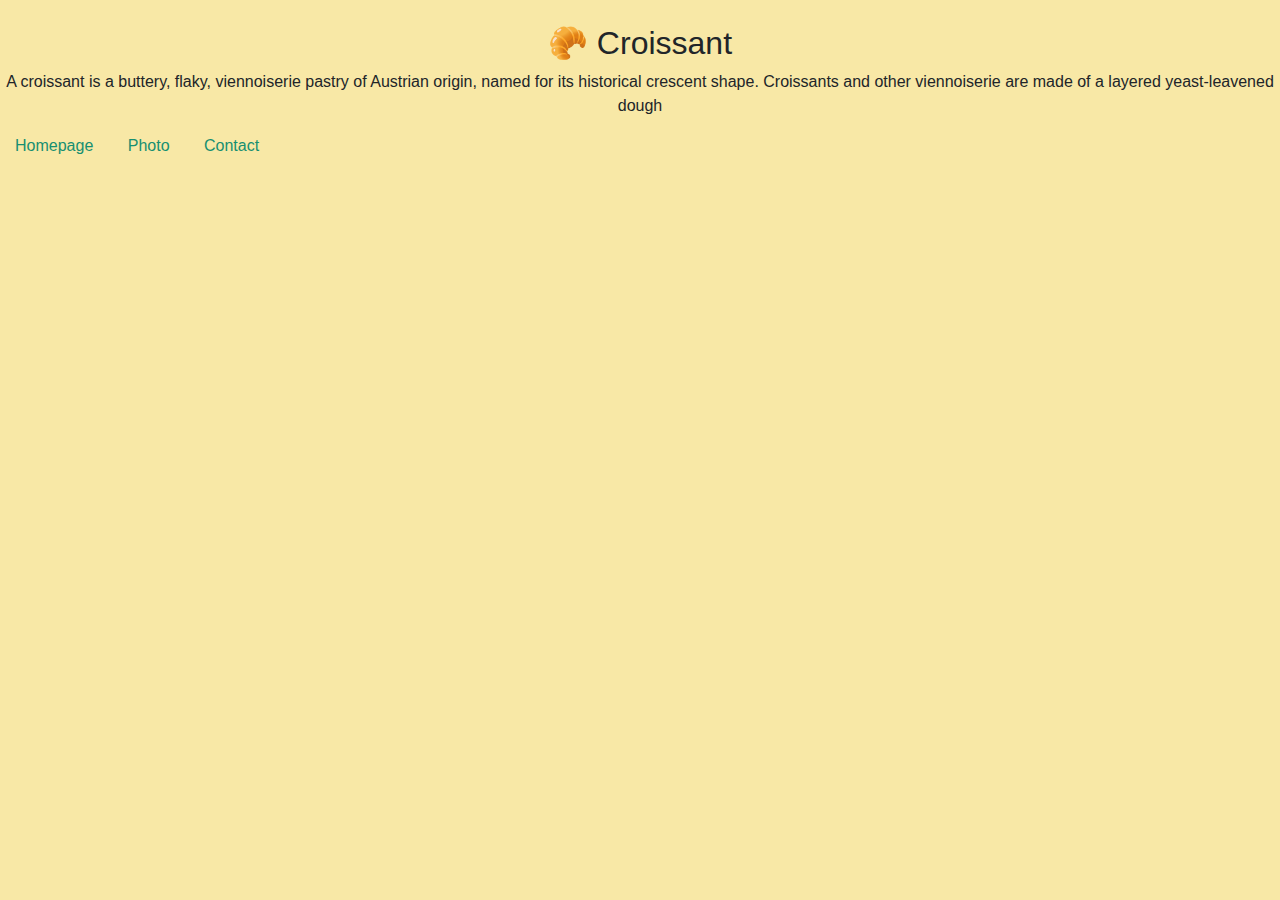
==== index.html @ e0fc93cf "building the html and css" ====
<!DOCTYPE html>
<html lang="en">
  <head>
    <meta charset="UTF-8" />
    <meta http-equiv="X-UA-Compatible" content="IE=edge" />
    <meta name="viewport" content="width=device-width, initial-scale=1.0" />
    <link
      rel="stylesheet"
      href="https://cdn.jsdelivr.net/npm/bootstrap@4.3.1/dist/css/bootstrap.min.css"
      integrity="sha384-ggOyR0iXCbMQv3Xipma34MD+dH/1fQ784/j6cY/iJTQUOhcWr7x9JvoRxT2MZw1T"
      crossorigin="anonymous"
    />
    <title>Croissant</title>
    <style>
      .link-center {
        color: #178f71;
        display: inline-block;
        margin: 0 15px;
      }
      body {
        background-color: #f8e8a6;
      }
    </style>
  </head>
  <body>
    <h2 class="text-center mt-4">🥐 Croissant</h2>
    <p class="text-center">
      A croissant is a buttery, flaky, viennoiserie pastry of Austrian origin,
      named for its historical crescent shape. Croissants and other viennoiserie
      are made of a layered yeast-leavened dough
    </p>
    <a href="" class="link-center">Homepage </a>
    <a href="" class="link-center">Photo </a>
    <a href="" class="link-center">Contact</a>
  </body>
</html>
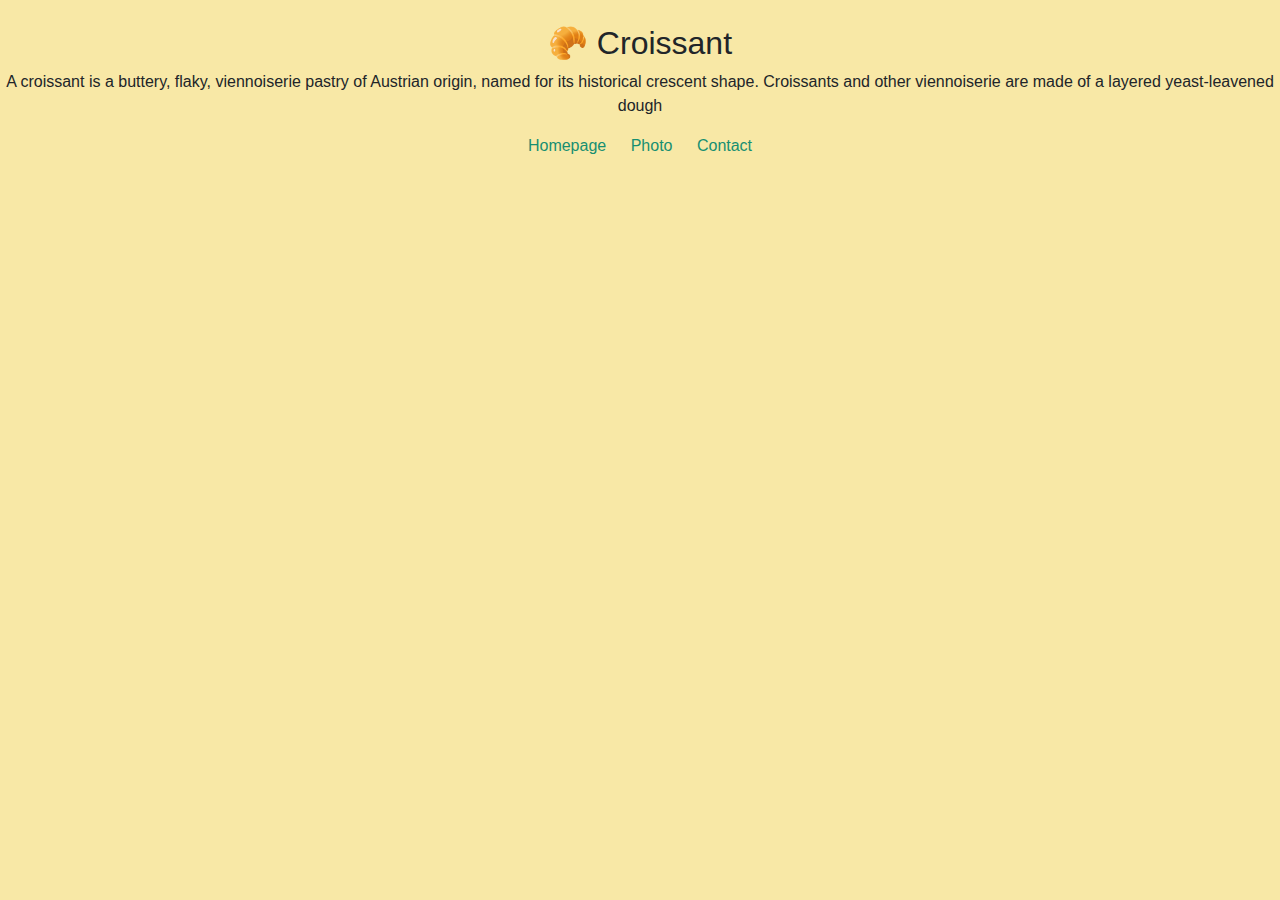
==== commit 9a768299: "deleting a class in html & css" ====
--- a/index.html
+++ b/index.html
@@ -10,17 +10,9 @@
       integrity="sha384-ggOyR0iXCbMQv3Xipma34MD+dH/1fQ784/j6cY/iJTQUOhcWr7x9JvoRxT2MZw1T"
       crossorigin="anonymous"
     />
+    <link rel="stylesheet" href="style.css">
     <title>Croissant</title>
-    <style>
-      .link-center {
-        color: #178f71;
-        display: inline-block;
-        margin: 0 15px;
-      }
-      body {
-        background-color: #f8e8a6;
-      }
-    </style>
+  
   </head>
   <body>
     <h2 class="text-center mt-4">🥐 Croissant</h2>
@@ -29,8 +21,10 @@
       named for its historical crescent shape. Croissants and other viennoiserie
       are made of a layered yeast-leavened dough
     </p>
-    <a href="" class="link-center">Homepage </a>
-    <a href="" class="link-center">Photo </a>
-    <a href="" class="link-center">Contact</a>
+    <footer> <a href="index.html" >Homepage </a>
+    <a href="croissant-images" >Photo </a>
+    <a href="contact.html" >Contact</a>
+</footer>
+   
   </body>
 </html>
--- a/style.css
+++ b/style.css
@@ -0,0 +1,17 @@
+
+
+body {
+    margin-top: 20px;
+    background-color: #f8e8a6;
+}
+.croissant-placement{
+    margin: 10px auto;
+}
+footer{
+    text-align: center;
+}
+footer a{
+    margin: 0 10px; 
+       color: #178f71;
+
+}